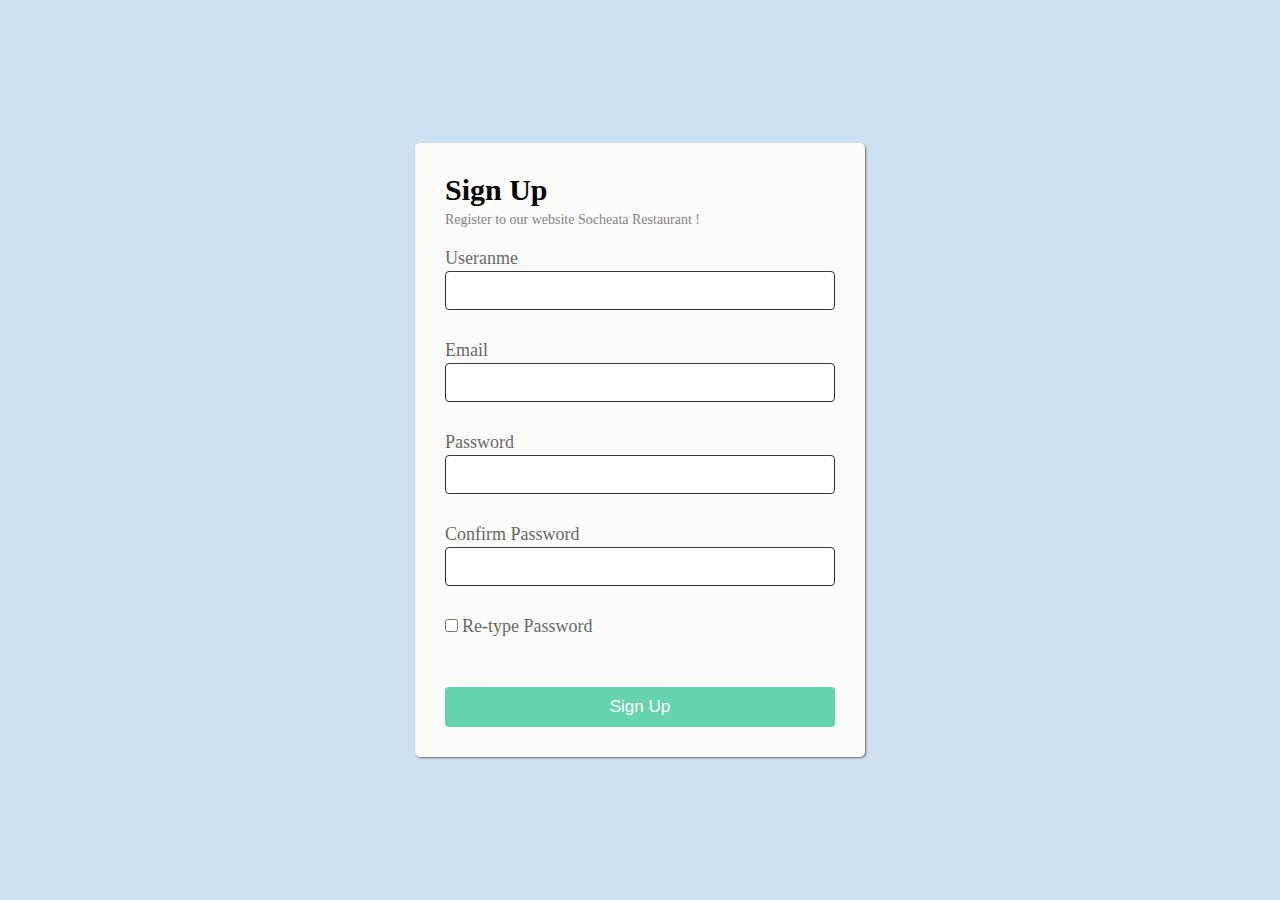
==== HTML/login.html @ 32596c6a "tomorrow exams" ====
<!DOCTYPE html>
<html lang="en">
  <head>
    <meta charset="UTF-8" />
    <meta name="viewport" content="width=device-width, initial-scale=1.0" />
    <title>login</title>
    <link href="../Image/Video/Logo_Restaurant.jpg" rel="icon">
    <link rel="icon" href="../../Video/Image/logo_personal.png" />
    <link
      rel="stylesheet"
      href="https://cdnjs.cloudflare.com/ajax/libs/font-awesome/6.4.2/css/all.min.css"
      integrity="sha512-z3gLpd7yknf1YoNbCzqRKc4qyor8gaKU1qmn+CShxbuBusANI9QpRohGBreCFkKxLhei6S9CQXFEbbKuqLg0DA=="
      crossorigin="anonymous"
      referrerpolicy="no-referrer"
    />
    <link rel="stylesheet" href="../CSS/login.css"/>
    <link rel="stylesheet" href="../CSS/style_Validation.css"/>
  </head>
  <body class="bg-secondary-subtle">
     <div class="box-form">
          <h1>Sign Up</h1>
          <p>Register to our website Socheata Restaurant !</p>
          <div class="form-group">
               <label for="">Useranme</label>
               <input id="uname" name type="text">
               <i class="fa-regular fa-circle-check icon"></i>
               <i class="fa-solid fa-exclamation icon"></i>
          </div>
          <div class="form-group">
               <label for="">Email</label>
               <input id="email" name type="email">
               <i class="fa-regular fa-circle-check icon"></i>
               <i class="fa-solid fa-exclamation icon"></i>
          </div>
          <div class="form-group">
               <label for="">Password</label>
               <input id="password" name type="password">
               <i class="fa-regular fa-eye eye show"></i>
               <i class="fa-regular fa-eye-slash eye hide"></i>
          </div>
          <div class="form-group">
               <label for="">Confirm Password</label>
               <input id="confirm_pass" name type="password">
               <i class="fa-regular fa-eye eye show"></i>
               <i class="fa-regular fa-eye-slash eye hide"></i>
          </div>
          <div class="check"> 
               <input id="check" name type="checkbox"> <span class="re-type">Re-type Password</span> 
          </div>
          <div class="form-button">
               <button id="signUp">Sign Up</button>
          </div>
     </div>
  </body>
  <script src="../JS/login.js"></script>
</html>
---- CSS/login.css ----
@import url("https://fonts.googleapis.com/css2?family=Mulish:wght@700&display=swap");
* {
  padding: 0;
     margin: 0;
     box-sizing: border-box;
}
body{
     width: 100%;
     height: 100vh;
     display: flex;
     justify-content: center;
     align-items: center;
     background-color: #cde0f0;
}
.box-form{
     width: 450px;
     padding: 30px 30px;
     border-radius: 5px;
     background-color: #fcfcf9;
     box-shadow: 1px 1px 2px #6c6b6b;
}
h1{
     font-size: 30px;
     margin-bottom: 5px;
} 
p{
     font-size: 14px;
     opacity: .5;  
}
.form-group{
     position: relative;
     width: 100%;
     margin-top: 20px;
     margin-bottom: 30px;
}
.form-group input{
     margin-top: 2px;
     width: 100%;
     padding: 10px 5px;
     font-size: 15px;
     border: none;
     outline: none;
     border: 1px solid #333;
     border-radius: 4px;
}
.form-group label{
     font-size: 18px;
     opacity: .6;
}
.form-button{
     width: 100%;
     margin-top: 50px;
}
.form-button button{
     width: 100%;
     padding: 10px 0;
     font-size: 17px;
     border: none;
     border-radius: 4px;
     cursor: pointer;
     background-color: #66d3af;
     color: #fff;
}
.re-type{
     font-size: 18px;
     opacity: .6;
}
.eye{
     position: absolute;
     top: 30px;
     right: 15px;
     cursor: pointer;
}
.eye.hide{
     display: none;
}
---- CSS/style_Validation.css ----
.form-group.error input{
     border: 1px solid red;
}
.form-group.success input{
     border: 1px solid #03c710;
}
.icon{
     position: absolute;
     top: 30px;
     right: 15px;
     visibility: hidden;
}  
.form-group.error .fa-exclamation{
     visibility: visible;
     color: red;
}
.form-group.success .fa-exclamation{
     visibility: hidden;
}
.form-group.success .fa-circle-check{
     visibility: visible;
     color: #03c710;
}
.form-group.error .fa-circle-check{
     visibility: hidden;
}
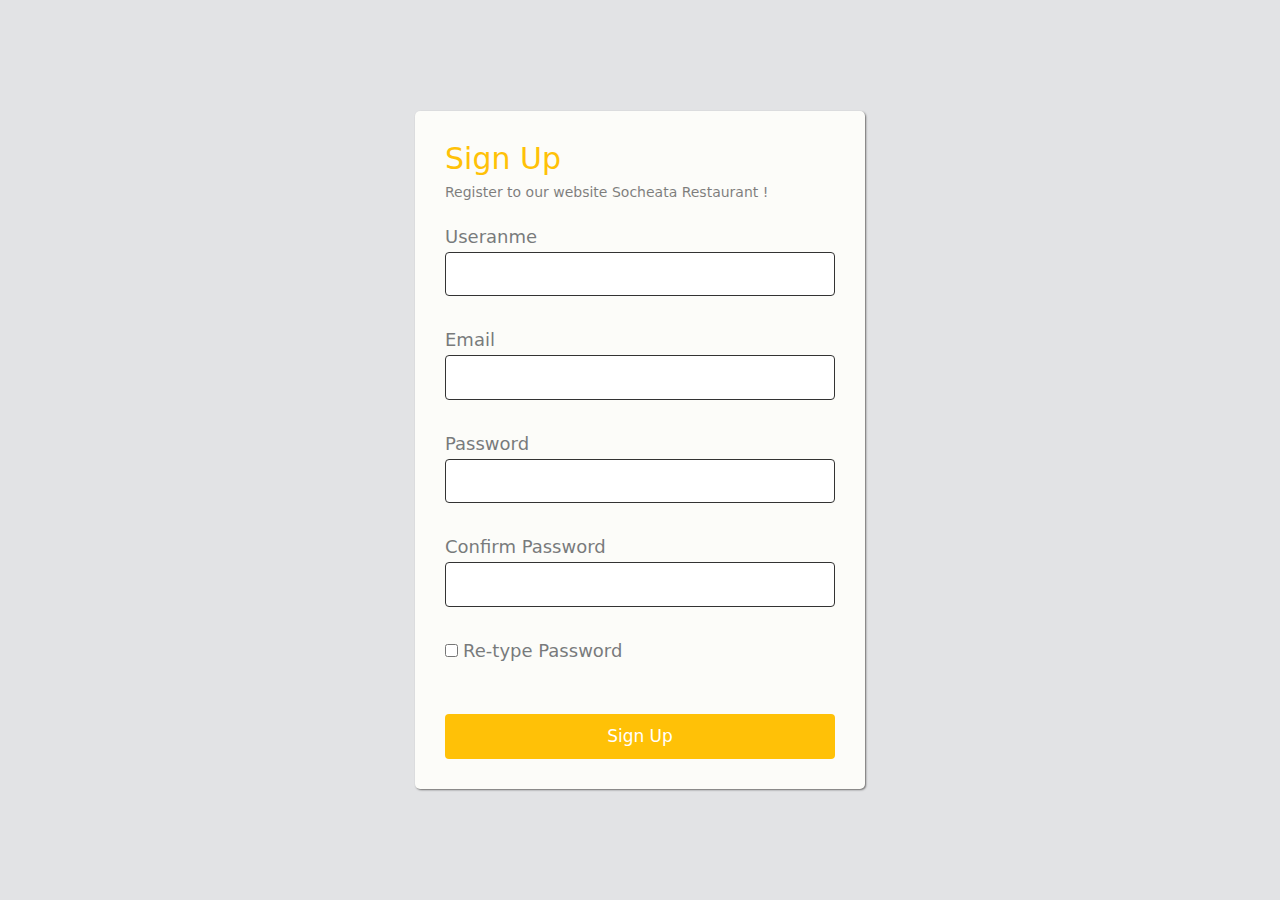
==== commit 7011bf38: "finished exams" ====
--- a/HTML/login.html
+++ b/HTML/login.html
@@ -4,7 +4,7 @@
     <meta charset="UTF-8" />
     <meta name="viewport" content="width=device-width, initial-scale=1.0" />
     <title>login</title>
-    <link href="../Image/Video/Logo_Restaurant.jpg" rel="icon">
+    <link href="../Image/Video/Logo_Restaurant.jpg" rel="icon" />
     <link rel="icon" href="../../Video/Image/logo_personal.png" />
     <link
       rel="stylesheet"
@@ -13,44 +13,75 @@
       crossorigin="anonymous"
       referrerpolicy="no-referrer"
     />
-    <link rel="stylesheet" href="../CSS/login.css"/>
-    <link rel="stylesheet" href="../CSS/style_Validation.css"/>
+    <link
+      href="https://cdn.jsdelivr.net/npm/bootstrap@5.0.2/dist/css/bootstrap.min.css"
+      rel="stylesheet"
+      integrity="sha384-EVSTQN3/azprG1Anm3QDgpJLIm9Nao0Yz1ztcQTwFspd3yD65VohhpuuCOmLASjC"
+      crossorigin="anonymous"
+    />
+    <script
+      src="https://cdn.jsdelivr.net/npm/@popperjs/core@2.9.2/dist/umd/popper.min.js"
+      integrity="sha384-IQsoLXl5PILFhosVNubq5LC7Qb9DXgDA9i+tQ8Zj3iwWAwPtgFTxbJ8NT4GN1R8p"
+      crossorigin="anonymous"
+    ></script>
+    <script
+      src="https://cdn.jsdelivr.net/npm/bootstrap@5.0.2/dist/js/bootstrap.min.js"
+      integrity="sha384-cVKIPhGWiC2Al4u+LWgxfKTRIcfu0JTxR+EQDz/bgldoEyl4H0zUF0QKbrJ0EcQF"
+      crossorigin="anonymous"
+    ></script>
+    <link
+      rel="stylesheet"
+      href="https://cdnjs.cloudflare.com/ajax/libs/font-awesome/6.6.0/css/all.min.css"
+      integrity="sha512-Kc323vGBEqzTmouAECnVceyQqyqdsSiqLQISBL29aUW4U/M7pSPA/gEUZQqv1cwx4OnYxTxve5UMg5GT6L4JJg=="
+      crossorigin="anonymous"
+      referrerpolicy="no-referrer"
+    />
+    <link
+      rel="stylesheet"
+      href="https://stackpath.bootstrapcdn.com/bootstrap/5.3.0/css/bootstrap.min.css"
+    />
+    <link rel="stylesheet" href="../CSS/login.css" />
+    <link rel="stylesheet" href="../CSS/style_Validation.css" />
   </head>
+
   <body class="bg-secondary-subtle">
-     <div class="box-form">
-          <h1>Sign Up</h1>
-          <p>Register to our website Socheata Restaurant !</p>
-          <div class="form-group">
-               <label for="">Useranme</label>
-               <input id="uname" name type="text">
-               <i class="fa-regular fa-circle-check icon"></i>
-               <i class="fa-solid fa-exclamation icon"></i>
-          </div>
-          <div class="form-group">
-               <label for="">Email</label>
-               <input id="email" name type="email">
-               <i class="fa-regular fa-circle-check icon"></i>
-               <i class="fa-solid fa-exclamation icon"></i>
-          </div>
-          <div class="form-group">
-               <label for="">Password</label>
-               <input id="password" name type="password">
-               <i class="fa-regular fa-eye eye show"></i>
-               <i class="fa-regular fa-eye-slash eye hide"></i>
-          </div>
-          <div class="form-group">
-               <label for="">Confirm Password</label>
-               <input id="confirm_pass" name type="password">
-               <i class="fa-regular fa-eye eye show"></i>
-               <i class="fa-regular fa-eye-slash eye hide"></i>
-          </div>
-          <div class="check"> 
-               <input id="check" name type="checkbox"> <span class="re-type">Re-type Password</span> 
-          </div>
-          <div class="form-button">
-               <button id="signUp">Sign Up</button>
-          </div>
-     </div>
+    <div class="box-form">
+      <h1 style="color: #ffc107">Sign Up</h1>
+      <p style="color: #000000">
+        Register to our website Socheata Restaurant !
+      </p>
+      <div class="form-group">
+        <label for="">Useranme</label>
+        <input id="uname" name type="text" />
+        <i class="fa-regular fa-circle-check icon"></i>
+        <i class="fa-solid fa-exclamation icon"></i>
+      </div>
+      <div class="form-group">
+        <label for="">Email</label>
+        <input id="email" name type="email" />
+        <i class="fa-regular fa-circle-check icon"></i>
+        <i class="fa-solid fa-exclamation icon"></i>
+      </div>
+      <div class="form-group">
+        <label for="">Password</label>
+        <input id="password" name type="password" />
+        <i class="fa-regular fa-eye eye show"></i>
+        <i class="fa-regular fa-eye-slash eye hide"></i>
+      </div>
+      <div class="form-group">
+        <label for="">Confirm Password</label>
+        <input id="confirm_pass" name type="password" />
+        <i class="fa-regular fa-eye eye show"></i>
+        <i class="fa-regular fa-eye-slash eye hide"></i>
+      </div>
+      <div class="check">
+        <input id="check" name type="checkbox" />
+        <span class="re-type">Re-type Password</span>
+      </div>
+      <div class="form-button">
+        <button id="signUp">Sign Up</button>
+      </div>
+    </div>
   </body>
   <script src="../JS/login.js"></script>
-</html>+</html>
--- a/CSS/login.css
+++ b/CSS/login.css
@@ -1,76 +1,76 @@
 @import url("https://fonts.googleapis.com/css2?family=Mulish:wght@700&display=swap");
 * {
   padding: 0;
-     margin: 0;
-     box-sizing: border-box;
+  margin: 0;
+  box-sizing: border-box;
 }
-body{
-     width: 100%;
-     height: 100vh;
-     display: flex;
-     justify-content: center;
-     align-items: center;
-     background-color: #cde0f0;
+body {
+  width: 100%;
+  height: 100vh;
+  display: flex;
+  justify-content: center;
+  align-items: center;
+  background-color: #cde0f0;
 }
-.box-form{
-     width: 450px;
-     padding: 30px 30px;
-     border-radius: 5px;
-     background-color: #fcfcf9;
-     box-shadow: 1px 1px 2px #6c6b6b;
+.box-form {
+  width: 450px;
+  padding: 30px 30px;
+  border-radius: 5px;
+  background-color: #fcfcf9;
+  box-shadow: 1px 1px 2px #6c6b6b;
 }
-h1{
-     font-size: 30px;
-     margin-bottom: 5px;
-} 
-p{
-     font-size: 14px;
-     opacity: .5;  
+h1 {
+  font-size: 30px;
+  margin-bottom: 5px;
 }
-.form-group{
-     position: relative;
-     width: 100%;
-     margin-top: 20px;
-     margin-bottom: 30px;
+p {
+  font-size: 14px;
+  opacity: 0.5;
 }
-.form-group input{
-     margin-top: 2px;
-     width: 100%;
-     padding: 10px 5px;
-     font-size: 15px;
-     border: none;
-     outline: none;
-     border: 1px solid #333;
-     border-radius: 4px;
+.form-group {
+  position: relative;
+  width: 100%;
+  margin-top: 20px;
+  margin-bottom: 30px;
 }
-.form-group label{
-     font-size: 18px;
-     opacity: .6;
+.form-group input {
+  margin-top: 2px;
+  width: 100%;
+  padding: 10px 5px;
+  font-size: 15px;
+  border: none;
+  outline: none;
+  border: 1px solid #333;
+  border-radius: 4px;
 }
-.form-button{
-     width: 100%;
-     margin-top: 50px;
+.form-group label {
+  font-size: 18px;
+  opacity: 0.6;
 }
-.form-button button{
-     width: 100%;
-     padding: 10px 0;
-     font-size: 17px;
-     border: none;
-     border-radius: 4px;
-     cursor: pointer;
-     background-color: #66d3af;
-     color: #fff;
+.form-button {
+  width: 100%;
+  margin-top: 50px;
 }
-.re-type{
-     font-size: 18px;
-     opacity: .6;
+.form-button button {
+  width: 100%;
+  padding: 10px 0;
+  font-size: 17px;
+  border: none;
+  border-radius: 4px;
+  cursor: pointer;
+  background-color: #ffc107;
+  color: #fff;
 }
-.eye{
-     position: absolute;
-     top: 30px;
-     right: 15px;
-     cursor: pointer;
+.re-type {
+  font-size: 18px;
+  opacity: 0.6;
 }
-.eye.hide{
-     display: none;
-}+.eye {
+  position: absolute;
+  top: 42px;
+  right: 15px;
+  cursor: pointer;
+}
+.eye.hide {
+  display: none;
+}
--- a/CSS/style_Validation.css
+++ b/CSS/style_Validation.css
@@ -1,26 +1,26 @@
-.form-group.error input{
-     border: 1px solid red;
+.form-group.error input {
+  border: 1px solid red;
 }
-.form-group.success input{
-     border: 1px solid #03c710;
+.form-group.success input {
+  border: 1px solid #03c710;
 }
-.icon{
-     position: absolute;
-     top: 30px;
-     right: 15px;
-     visibility: hidden;
-}  
-.form-group.error .fa-exclamation{
-     visibility: visible;
-     color: red;
+.icon {
+  position: absolute;
+  top: 42px;
+  right: 15px;
+  visibility: hidden;
 }
-.form-group.success .fa-exclamation{
-     visibility: hidden;
+.form-group.error .fa-exclamation {
+  visibility: visible;
+  color: red;
 }
-.form-group.success .fa-circle-check{
-     visibility: visible;
-     color: #03c710;
+.form-group.success .fa-exclamation {
+  visibility: hidden;
 }
-.form-group.error .fa-circle-check{
-     visibility: hidden;
-}+.form-group.success .fa-circle-check {
+  visibility: visible;
+  color: #03c710;
+}
+.form-group.error .fa-circle-check {
+  visibility: hidden;
+}
